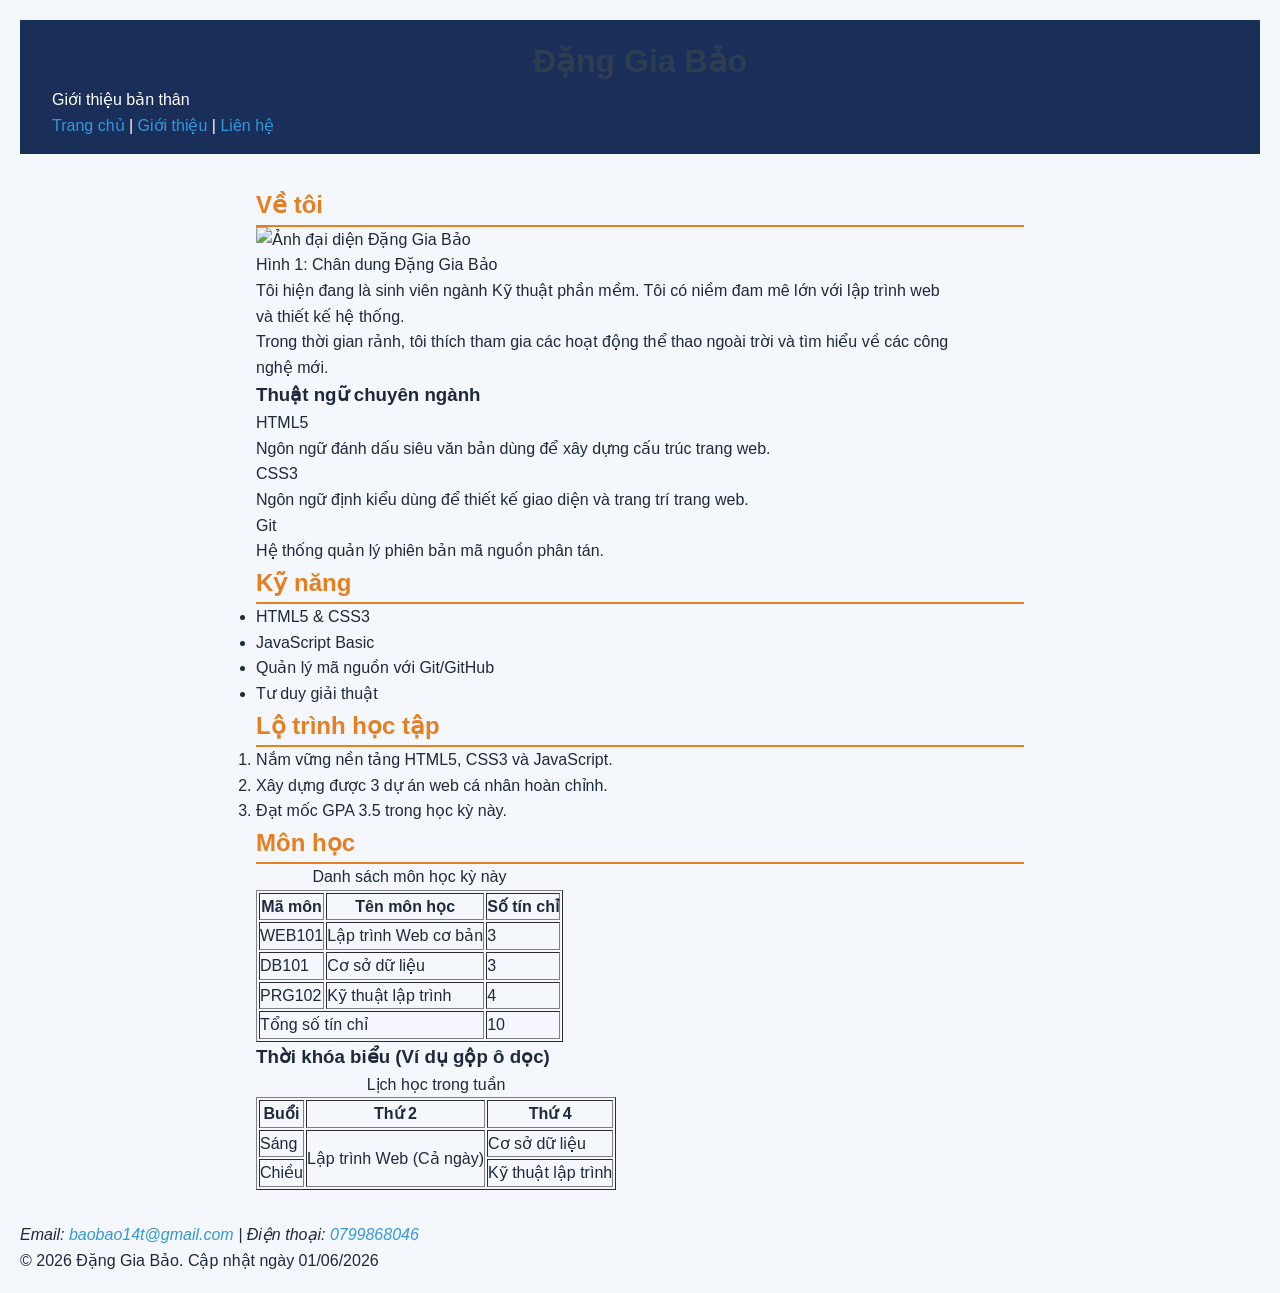
==== about.html @ 9c7600cf "lab 2: Hoàn thành tối ưu và form liên hệ" ====
<!DOCTYPE html>
<html lang="vi">
<head>
    <meta charset="UTF-8">
    <meta name="viewport" content="width=device-width, initial-scale=1.0">
    <title>Đặng Gia Bảo – Giới thiệu</title>
    <link rel="stylesheet" href="css/style.css">
</head>
<body>
    <header>
        <h1>Đặng Gia Bảo</h1>
        <p>Giới thiệu bản thân</p>
        <nav>
            <a href="index.html">Trang chủ</a> | 
            <a href="about.html">Giới thiệu</a> | 
            <a href="contact.html">Liên hệ</a>
        </nav>
    </header>

    <main>
        <section>
            <h2>Về tôi</h2>
            <figure>
    <img src="https://i.pinimg.com/736x/6c/64/5d/6c645d589cea1abf31372916f20abe4b.jpg" alt="Ảnh đại diện Đặng Gia Bảo" width="300">
    <figcaption>Hình 1: Chân dung Đặng Gia Bảo</figcaption>
</figure>
            <p>Tôi hiện đang là sinh viên ngành Kỹ thuật phần mềm. Tôi có niềm đam mê lớn với lập trình web và thiết kế hệ thống.</p>
            <p>Trong thời gian rảnh, tôi thích tham gia các hoạt động thể thao ngoài trời và tìm hiểu về các công nghệ mới.</p>
            
            <h3>Thuật ngữ chuyên ngành</h3>
            <dl>
                <dt>HTML5</dt>
                <dd>Ngôn ngữ đánh dấu siêu văn bản dùng để xây dựng cấu trúc trang web.</dd>
                <dt>CSS3</dt>
                <dd>Ngôn ngữ định kiểu dùng để thiết kế giao diện và trang trí trang web.</dd>
                <dt>Git</dt>
                <dd>Hệ thống quản lý phiên bản mã nguồn phân tán.</dd>
            </dl>
        </section>

        <section>
            <h2>Kỹ năng</h2>
            <ul>
                <li>HTML5 & CSS3</li>
                <li>JavaScript Basic</li>
                <li>Quản lý mã nguồn với Git/GitHub</li>
                <li>Tư duy giải thuật</li>
            </ul>
        </section>

        <section>
            <h2>Lộ trình học tập</h2>
            <ol>
                <li>Nắm vững nền tảng HTML5, CSS3 và JavaScript.</li>
                <li>Xây dựng được 3 dự án web cá nhân hoàn chỉnh.</li>
                <li>Đạt mốc GPA 3.5 trong học kỳ này.</li>
            </ol>
        </section>

        <section>
            <h2>Môn học</h2>
            <table border="1">
                <caption>Danh sách môn học kỳ này</caption>
                <thead>
                    <tr>
                        <th>Mã môn</th>
                        <th>Tên môn học</th>
                        <th>Số tín chỉ</th>
                    </tr>
                </thead>
                <tbody>
                    <tr>
                        <td>WEB101</td>
                        <td>Lập trình Web cơ bản</td>
                        <td>3</td>
                    </tr>
                    <tr>
                        <td>DB101</td>
                        <td>Cơ sở dữ liệu</td>
                        <td>3</td>
                    </tr>
                    <tr>
                        <td>PRG102</td>
                        <td>Kỹ thuật lập trình</td>
                        <td>4</td>
                    </tr>
                </tbody>
                <tfoot>
                    <tr>
                        <td colspan="2">Tổng số tín chỉ</td>
                        <td>10</td>
                    </tr>
                </tfoot>
            </table>

            <h3>Thời khóa biểu (Ví dụ gộp ô dọc)</h3>
            <table border="1">
                <caption>Lịch học trong tuần</caption>
                <thead>
                    <tr>
                        <th>Buổi</th>
                        <th>Thứ 2</th>
                        <th>Thứ 4</th>
                    </tr>
                </thead>
                <tbody>
                    <tr>
                        <td>Sáng</td>
                        <td rowspan="2">Lập trình Web (Cả ngày)</td>
                        <td>Cơ sở dữ liệu</td>
                    </tr>
                    <tr>
                        <td>Chiều</td>
                        <td>Kỹ thuật lập trình</td>
                    </tr>
                </tbody>
            </table>
        </section>
    </main>

    <footer>
        <address>
            Email: <a href="mailto:baobao14@gmail.com">baobao14t@gmail.com</a> | 
            Điện thoại: <a href="tel:00799868046">0799868046</a>
        </address>
        <p>&copy; 2026 Đặng Gia Bảo. Cập nhật ngày <time datetime="2026-06-01">01/06/2026</time></p>
    </footer>
</body>
</html>
---- css/style.css ----
* {
    box-sizing: border-box;
    margin: 0;
    padding: 0;
}
body {
    font-family: Arial, sans-serif;
    background-color: #f4f4f9;
    padding: 20px;
}

h1 {
    color: #2c3e50;
    text-align: center;
}

h2 {
    color: #e67e22;
    border-bottom: 2px solid #e67e22;
}

p {
    line-height: 1.6;
    max-width: 700px;
}

a {
    color: #3498db;
    text-decoration: none;
}

a:hover {
    color: #e74c3c;
}

body {
    font-family: Arial, sans-serif;
    background-color: #f4f4f9;
}

p {
    line-height: 1.6;
}

/* 2. Class selector */
.highlight {
    background: #fef3c7;
    padding: 4px 8px;
}

/* 3. ID selector */
#main-title {
    font-size: 2rem;
    color: #1a2e5a;
}

/* 4. Pseudo-class */
a:hover {
    color: #1d6fa4;
    text-decoration: none;
}

body {
    font-family: 'Inter', sans-serif;
    background-color: #f4f7fb;
    color: #1e293b;
    line-height: 1.6;
}

/* Định dạng cho header */
header {
    background-color: #1a2e5a;
    padding: 16px 32px;
    color: white;
}

main {
    max-width: 800px;
    margin: 0 auto;
    padding: 32px 16px;
}

/* Định dạng cho div.card */
.card {
    background: white;
    padding: 24px;
    border-radius: 8px;
    box-shadow: 0 2px 8px rgba(0, 0, 0, 0.1);
}
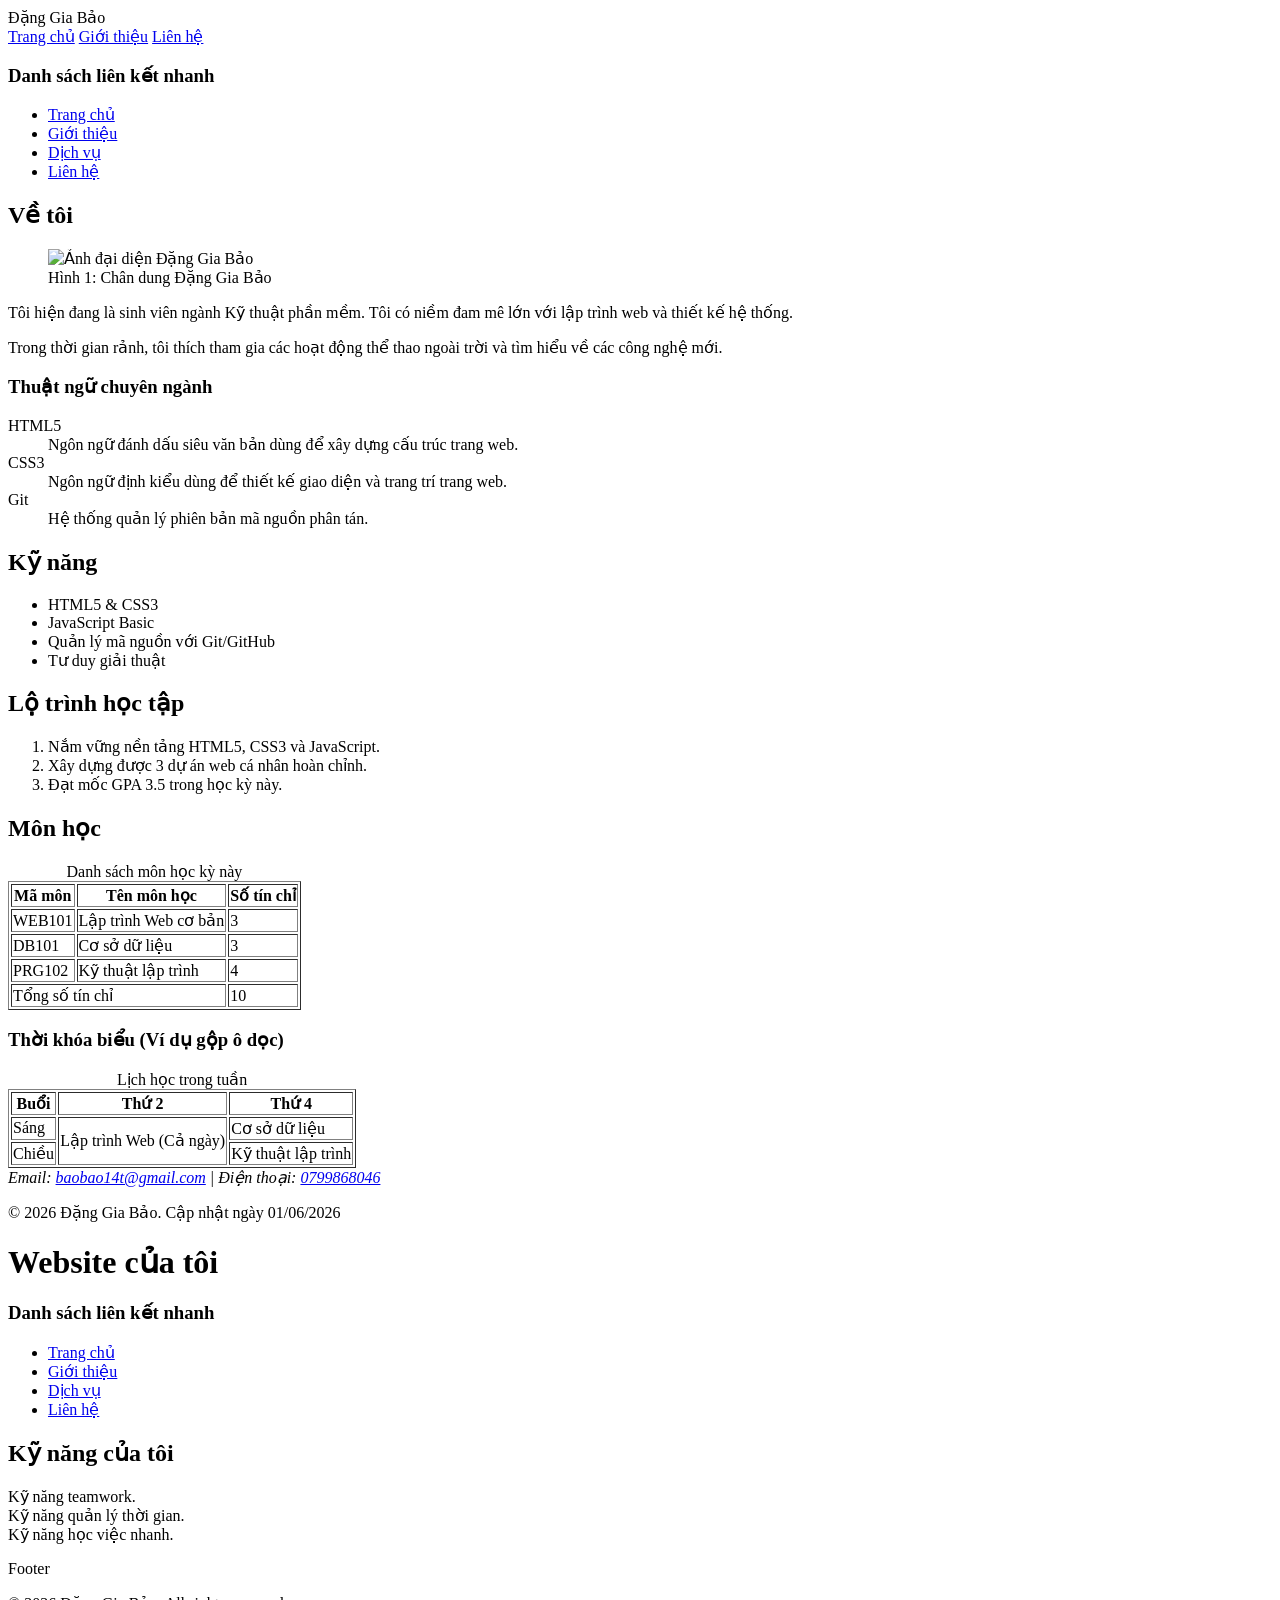
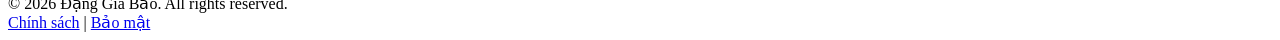
==== commit 98d12a67: "lab 3: SCSS structure + flexbox + grid responsive" ====
--- a/about.html
+++ b/about.html
@@ -3,19 +3,36 @@
 <head>
     <meta charset="UTF-8">
     <meta name="viewport" content="width=device-width, initial-scale=1.0">
-    <title>Đặng Gia Bảo – Giới thiệu</title>
+    <meta name="description" content="Tìm hiểu quá trình học tập, các kỹ năng chuyên môn và định hướng phát triển của Gia Bảo. Đọc ngay để hiểu rõ hơn về hành trình của tôi!">
+   <title>Giới thiệu - Kỹ năng & Kinh nghiệm của Gia Bảo | Portfolio</title>
     <link rel="stylesheet" href="css/style.css">
+    <link rel="preconnect" href="https://fonts.googleapis.com">
+<link rel="preconnect" href="https://fonts.gstatic.com" crossorigin>
+<link href="https://fonts.googleapis.com/css2?family=Inter:wght@400;600;700&display=swap" rel="stylesheet">
 </head>
 <body>
     <header>
-        <h1>Đặng Gia Bảo</h1>
-        <p>Giới thiệu bản thân</p>
-        <nav>
-            <a href="index.html">Trang chủ</a> | 
-            <a href="about.html">Giới thiệu</a> | 
+    <div class="navbar">
+        <div class="logo">Đặng Gia Bảo</div>
+        <nav class="nav-links">
+            <a href="index.html">Trang chủ</a>
+            <a href="about.html">Giới thiệu</a>
             <a href="contact.html">Liên hệ</a>
         </nav>
-    </header>
+    </div>
+</header>
+<div class="page-layout">
+
+    <!-- Thanh Aside -->
+    <aside class="sidebar">
+      <h3>Danh sách liên kết nhanh</h3>
+      <ul>
+        <li><a href="#">Trang chủ</a></li>
+        <li><a href="#">Giới thiệu</a></li>
+        <li><a href="#">Dịch vụ</a></li>
+        <li><a href="#">Liên hệ</a></li>
+      </ul>
+    </aside>
 
     <main>
         <section>
@@ -117,7 +134,6 @@
             </table>
         </section>
     </main>
-
     <footer>
         <address>
             Email: <a href="mailto:baobao14@gmail.com">baobao14t@gmail.com</a> | 
@@ -125,5 +141,39 @@
         </address>
         <p>&copy; 2026 Đặng Gia Bảo. Cập nhật ngày <time datetime="2026-06-01">01/06/2026</time></p>
     </footer>
+    <div class="page-layout">
+  <header>
+    <h1>Website của tôi</h1>
+  </header>
+
+  <aside class="sidebar">
+    <h3>Danh sách liên kết nhanh</h3>
+    <ul>
+      <li><a href="#">Trang chủ</a></li>
+      <li><a href="#">Giới thiệu</a></li>
+      <li><a href="#">Dịch vụ</a></li>
+      <li><a href="#">Liên hệ</a></li>
+    </ul>
+  </aside>
+
+  <main>
+    <h2>Kỹ năng của tôi</h2>
+    <div class="skills-grid">
+      <div class="card">Kỹ năng teamwork. </div>
+      <div class="card">Kỹ năng quản lý thời gian.</div>
+      <div class="card">Kỹ năng học việc nhanh. </div>
+  </main>
+
+  <footer>
+    <p>Footer</p>
+  </footer>
+</div>
+<footer>
+  <div>&copy; 2026 Đặng Gia Bảo. All rights reserved.</div>
+  <div>
+    <a href="#">Chính sách</a> | 
+    <a href="#">Bảo mật</a>
+  </div>
+</footer>
 </body>
 </html>
